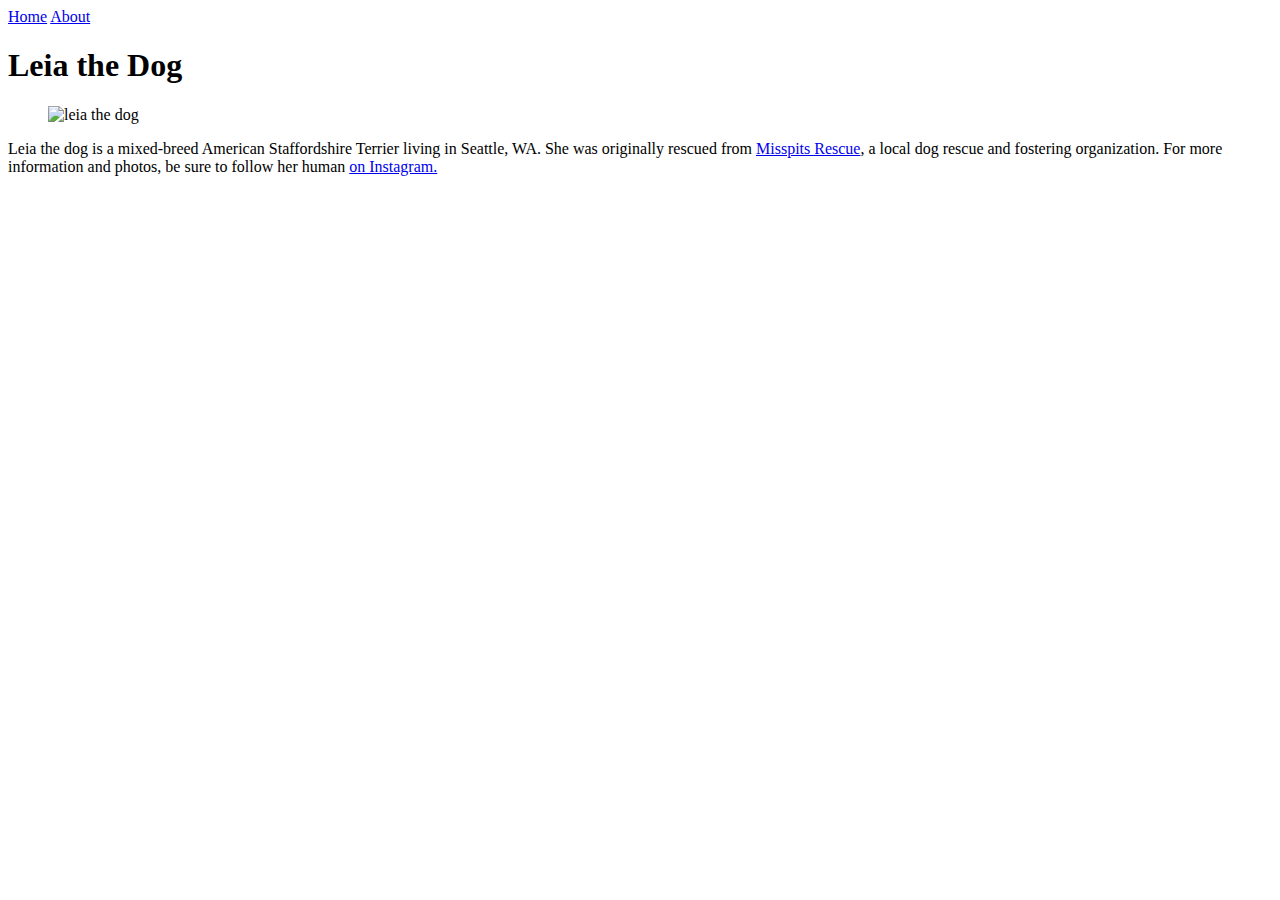
==== about.html @ ac99fc7b "Add final closing content to web site" ====
<!DOCTYPE html>
<html>
<head>
	<title>About Leia</title>
</head>
<body>

	<nav>
		<a href="index.html">Home</a>
		<a href="about.html">About</a>
	</nav>

	<header>
		<h1>Leia the Dog</h1>
		<figure>
			<img src="images/leia-head-img.png" alt="leia the dog">
		</figure>
	</header>

	<main>
		<p>Leia the dog is a mixed-breed American Staffordshire Terrier living in Seattle, WA. She was originally rescued from <a href="http://www.misspitsrescue.org/" target="_blank">Misspits Rescue</a>, a local dog rescue and fostering organization. For more information and photos, be sure to follow her human <a href="https://www.instagram.com/cassibean3/" target="_blank">on Instagram.</a></p> 
	</main>

</body>
</html>
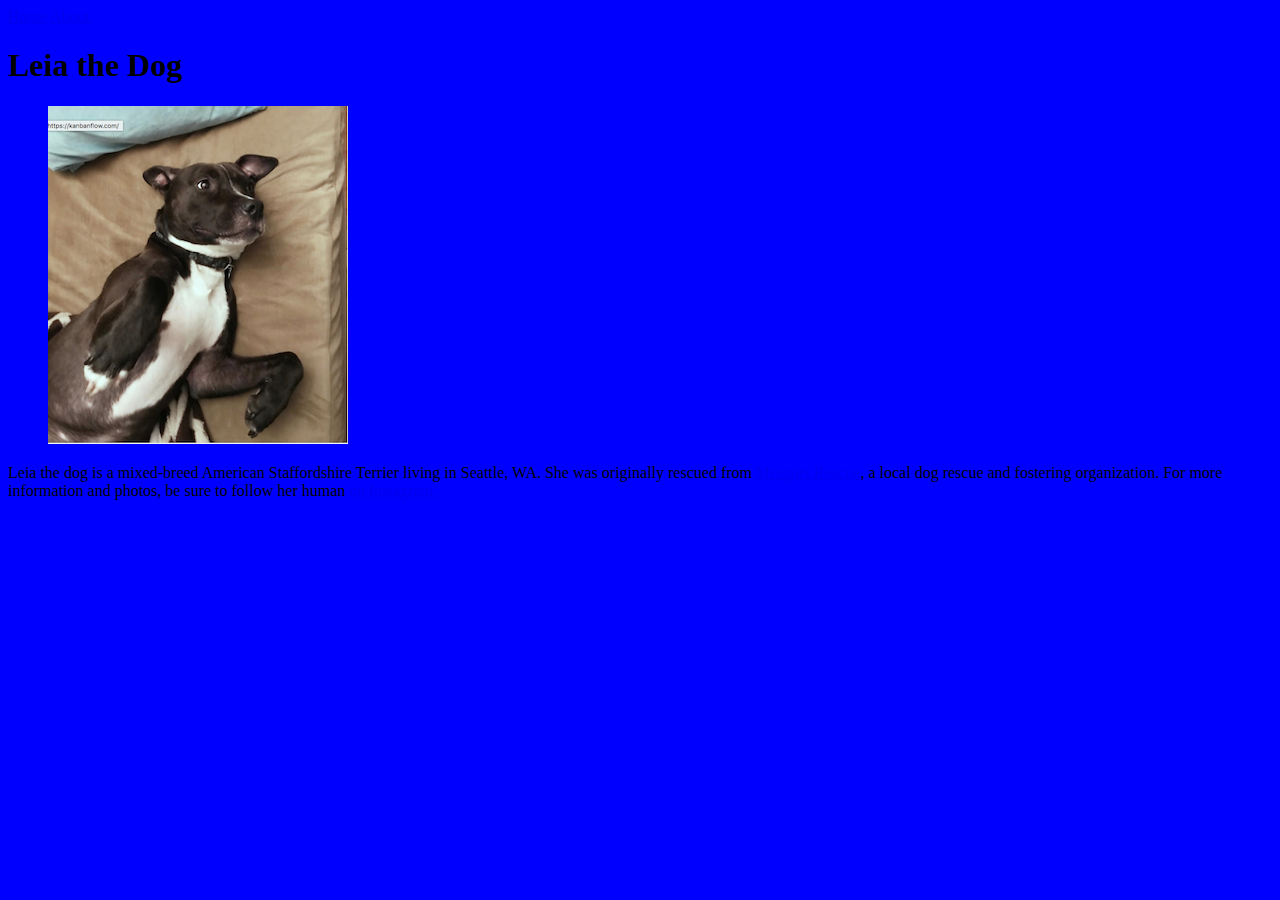
==== commit 9df744cf: "Link to new CSS style sheet in the about page" ====
--- a/about.html
+++ b/about.html
@@ -2,6 +2,9 @@
 <html>
 <head>
 	<title>About Leia</title>
+
+	<link rel="stylesheet" type="text/css" href="styles/styles.css">
+
 </head>
 <body>
 
--- a/styles/styles.css
+++ b/styles/styles.css
@@ -0,0 +1,3 @@
+body {
+	background: blue;
+}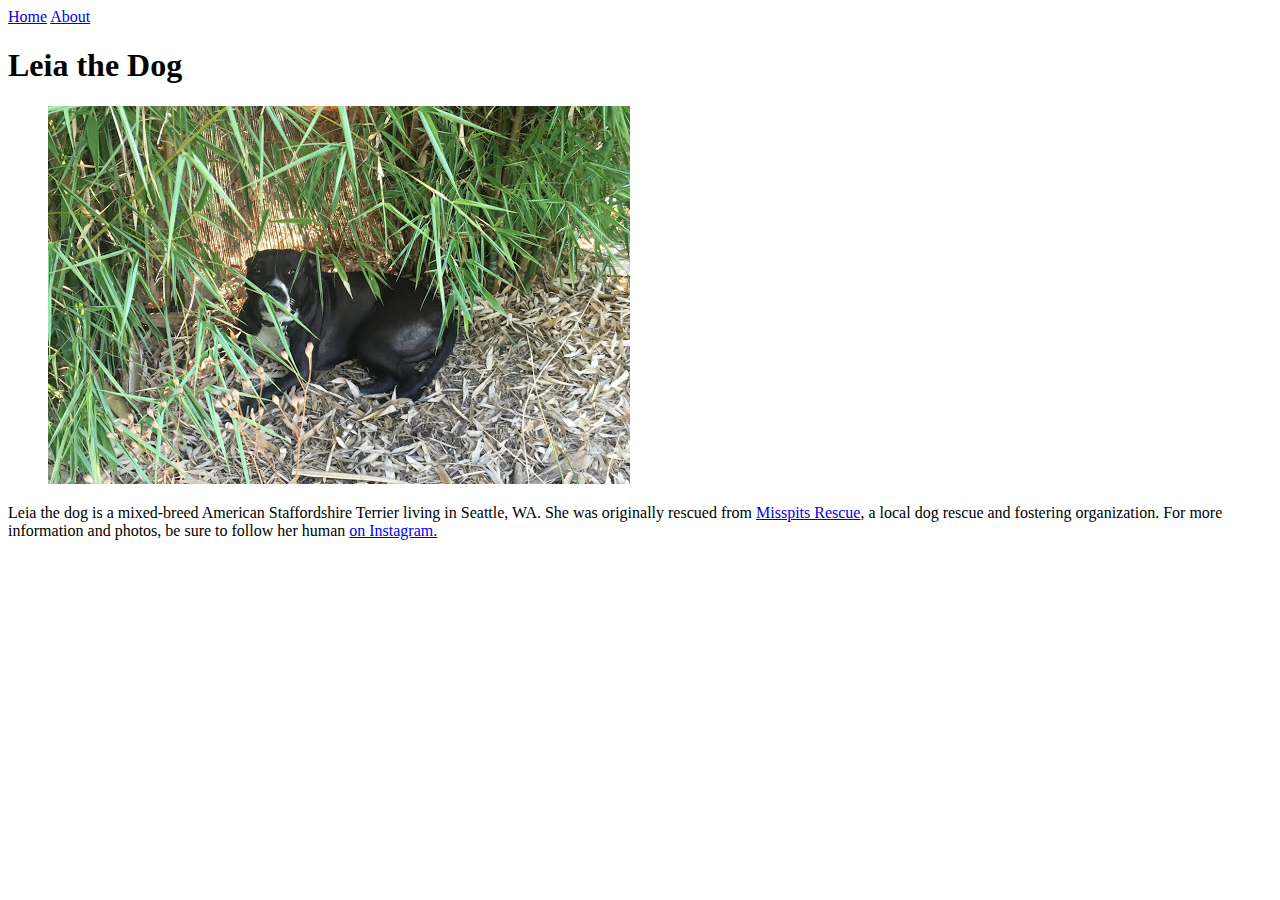
==== commit 5f4cef58: "add google fonts" ====
--- a/about.html
+++ b/about.html
@@ -4,6 +4,7 @@
 	<title>About Leia</title>
 
 	<link rel="stylesheet" type="text/css" href="styles/styles.css">
+	<link href="https://fonts.googleapis.com/css?family=Gudea:400,700|Rancho" rel="stylesheet">
 
 </head>
 <body>
--- a/styles/styles.css
+++ b/styles/styles.css
@@ -1,3 +1,5 @@
-body {
-	background: blue;
+@media screen and (max-width: 500px) {
+  body {
+    background-color: hotpink;
+  }
 }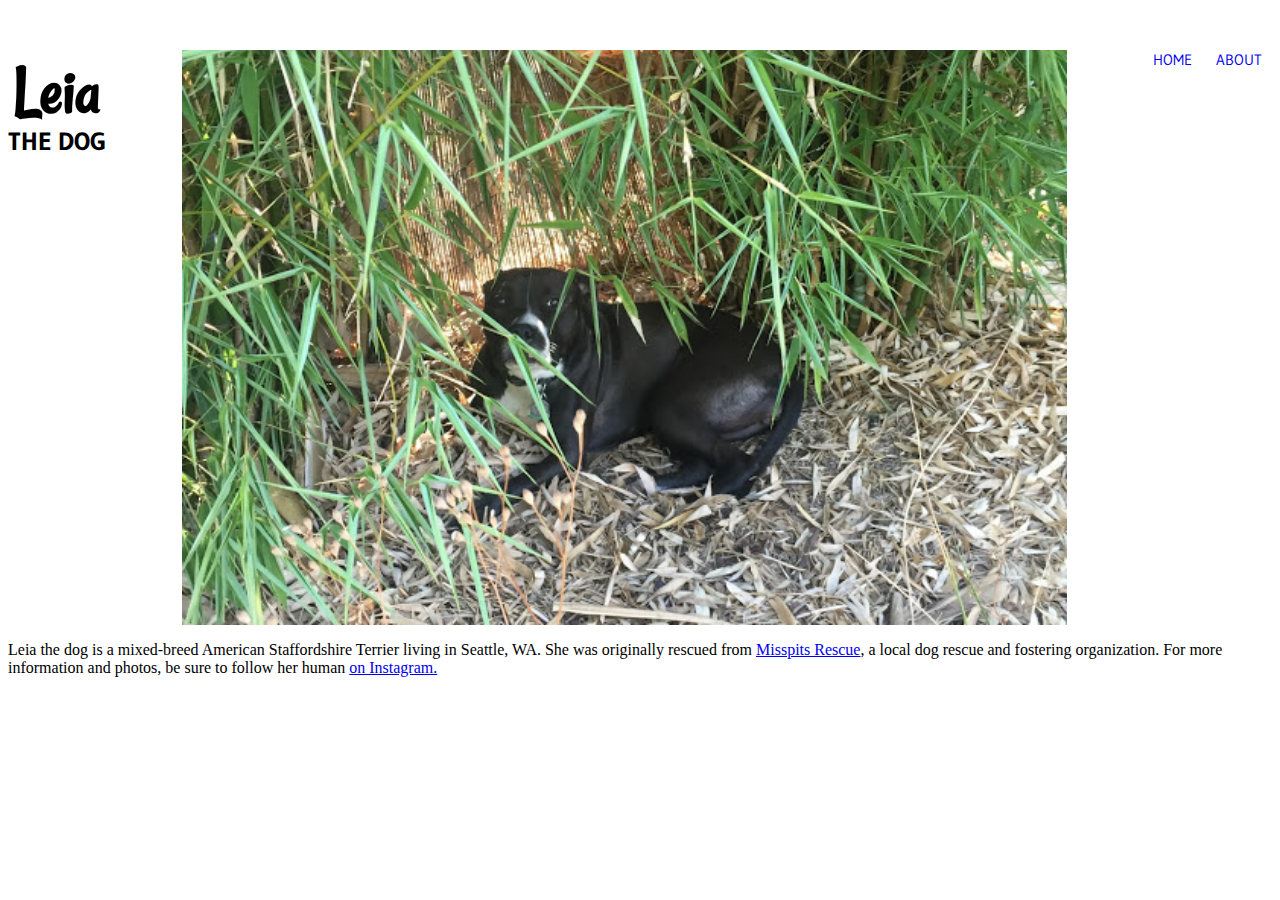
==== commit 63380939: "Create and adjust header styes - nav, head image and logo" ====
--- a/about.html
+++ b/about.html
@@ -6,20 +6,21 @@
 	<link rel="stylesheet" type="text/css" href="styles/styles.css">
 	<link href="https://fonts.googleapis.com/css?family=Gudea:400,700|Rancho" rel="stylesheet">
 
+	<link rel="stylesheet" href="/font-awesome.min.css">
+
+
 </head>
 <body>
 
+	<header>
+		<h1><span>Leia</span> the Dog</h1>		
 	<nav>
 		<a href="index.html">Home</a>
 		<a href="about.html">About</a>
 	</nav>
-
-	<header>
-		<h1>Leia the Dog</h1>
-		<figure>
-			<img src="images/leia-head-img.png" alt="leia the dog">
-		</figure>
 	</header>
+	
+	<img src="images/leia-head-img.png" class="head-img" alt="leia the dog">
 
 	<main>
 		<p>Leia the dog is a mixed-breed American Staffordshire Terrier living in Seattle, WA. She was originally rescued from <a href="http://www.misspitsrescue.org/" target="_blank">Misspits Rescue</a>, a local dog rescue and fostering organization. For more information and photos, be sure to follow her human <a href="https://www.instagram.com/cassibean3/" target="_blank">on Instagram.</a></p> 
--- a/styles/styles.css
+++ b/styles/styles.css
@@ -1,5 +1,70 @@
-@media screen and (max-width: 500px) {
-  body {
-    background-color: hotpink;
-  }
+/* Head Styles */
+
+header {
+	display: block;
+	margin: 0 auto;
+}
+h1 {
+	text-align: center;
+	font-family: Gudea, sans-serif;
+ 	font-weight: 700;
+ 	font-size: 25px;
+	line-height: 50px;
+	text-transform: uppercase;
+}
+
+h1 span {
+	font-family: 'Rancho', cursive;
+	display: block;
+	font-size: 70px;
+	text-transform: none;
+}
+
+img {
+	width: 100%;
+}
+
+nav {
+	text-align: center;
+}
+
+nav a {
+    text-decoration: none;
+    text-align: center;
+    font-family: Gudea, sans-serif;
+    text-decoration: none;
+    text-transform: uppercase;
+    font-size: 15px;
+    margin: 10px;
+    font-weight: 400;
+}
+}
+
+nav a:visited {
+    text-decoration: none;
+}
+
+nav a:hover {
+    text-decoration: none;
+}
+
+
+
+@media only screen  and (min-width : 1024px) {
+	h1 {
+		float: left
+	}
+
+	.head-img {
+		width: 70%;
+		display: block;
+		margin: 0 auto;
+		margin-top: 50px;
+	}
+	nav {
+		float: right;
+	}
+	nav a {
+		font-style: 20px;
+	}
 }